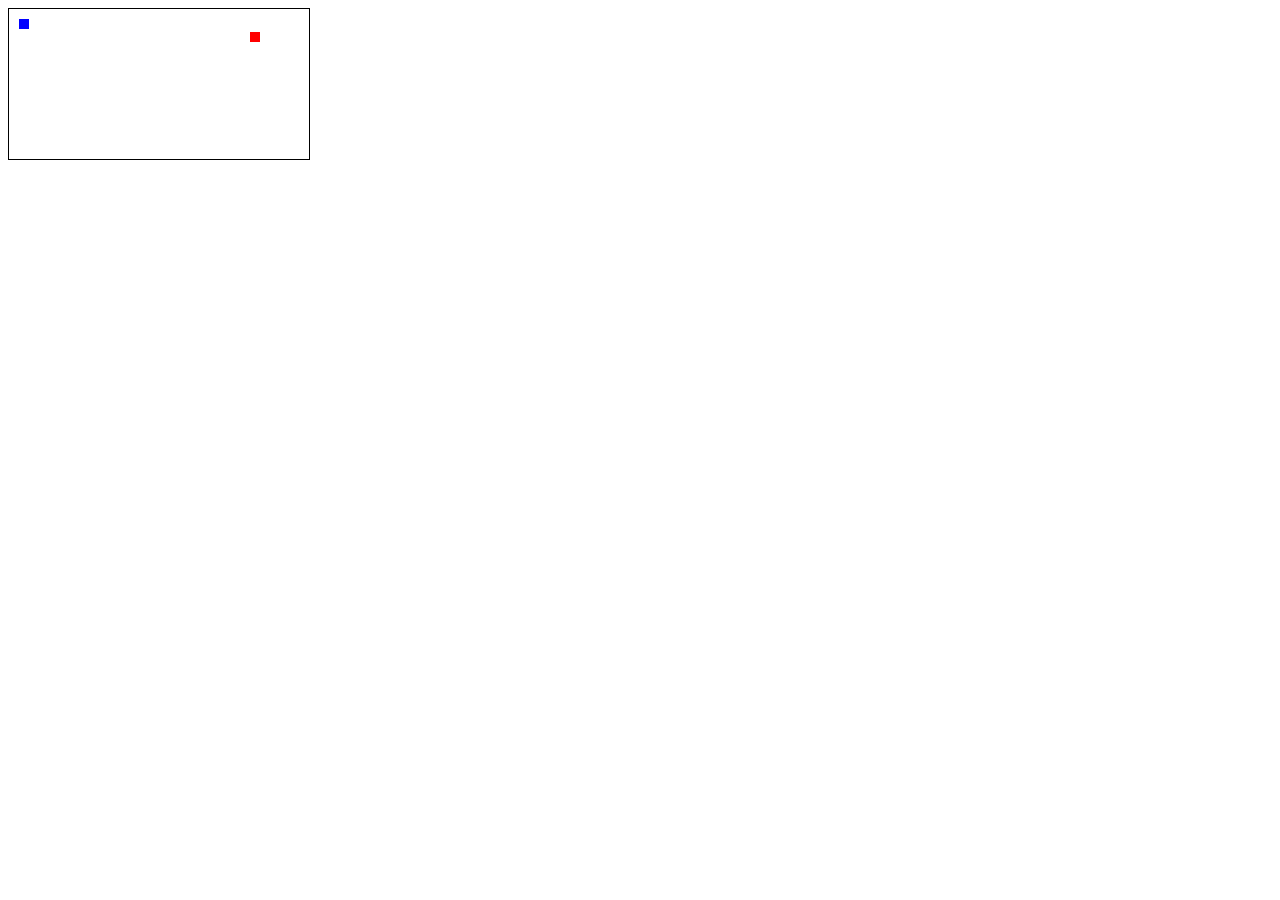
==== snake.html @ 070e20dc "Início do Projeto" ====
<!DOCTYPE html>
<html>

  <head>
    <link rel="stylesheet" href="stilo.css">
  </head>

  <body>
    <canvas></canvas>
    <p></p>
    <p></p>
    <div style="color:darkgray; display:none">
    <b>Objetivos</b><br>
    <del>Mover</del><br/>
    <del>Mover dentro dos limites do quadrado</del><br/>
    <del>Criar fruta</del><br/>
    <del>Comer fruta</del><br/>
    <ins>Crescer snake ao comer fruta</ins><br/>  
    <ins>Marcar pontuação</ins><br/>  
    <ins>Permitir atravessar parede e sair do outro lado</ins><br/>  
    <ins>Finalizar jogo qnd snake bater no próprio corpo</ins><br/>  
    </div>
    <script src="js.js">
    </script>
  </body>

</html>
---- stilo.css ----
canvas{border:1px solid #000000;}
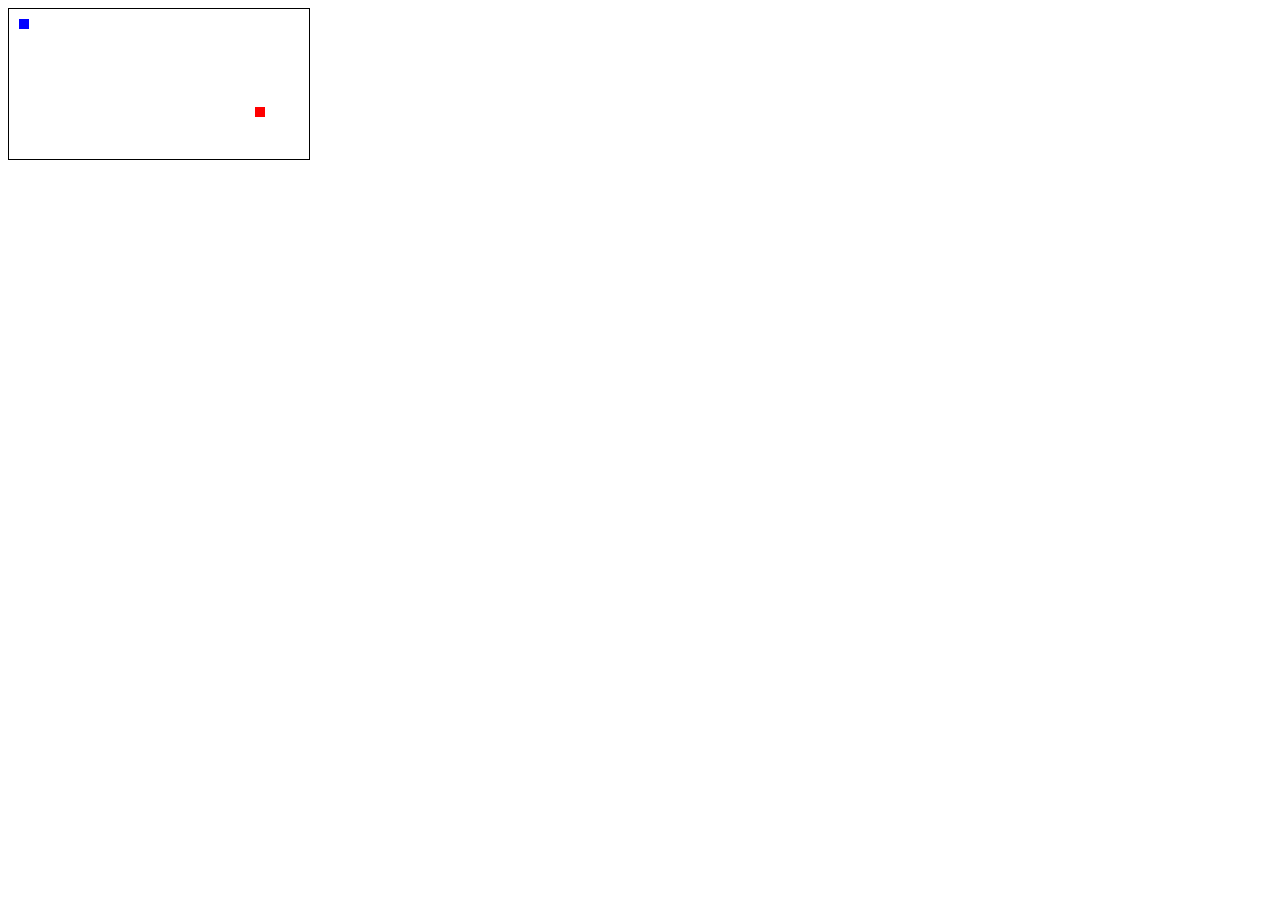
==== commit 918820b4: "Setar atividade" ====
--- a/snake.html
+++ b/snake.html
@@ -15,7 +15,7 @@
     <del>Mover dentro dos limites do quadrado</del><br/>
     <del>Criar fruta</del><br/>
     <del>Comer fruta</del><br/>
-    <ins>Crescer snake ao comer fruta</ins><br/>  
+    <ins>Crescer snake ao comer fruta - Renan</ins><br/>  
     <ins>Marcar pontuação</ins><br/>  
     <ins>Permitir atravessar parede e sair do outro lado</ins><br/>  
     <ins>Finalizar jogo qnd snake bater no próprio corpo</ins><br/>  
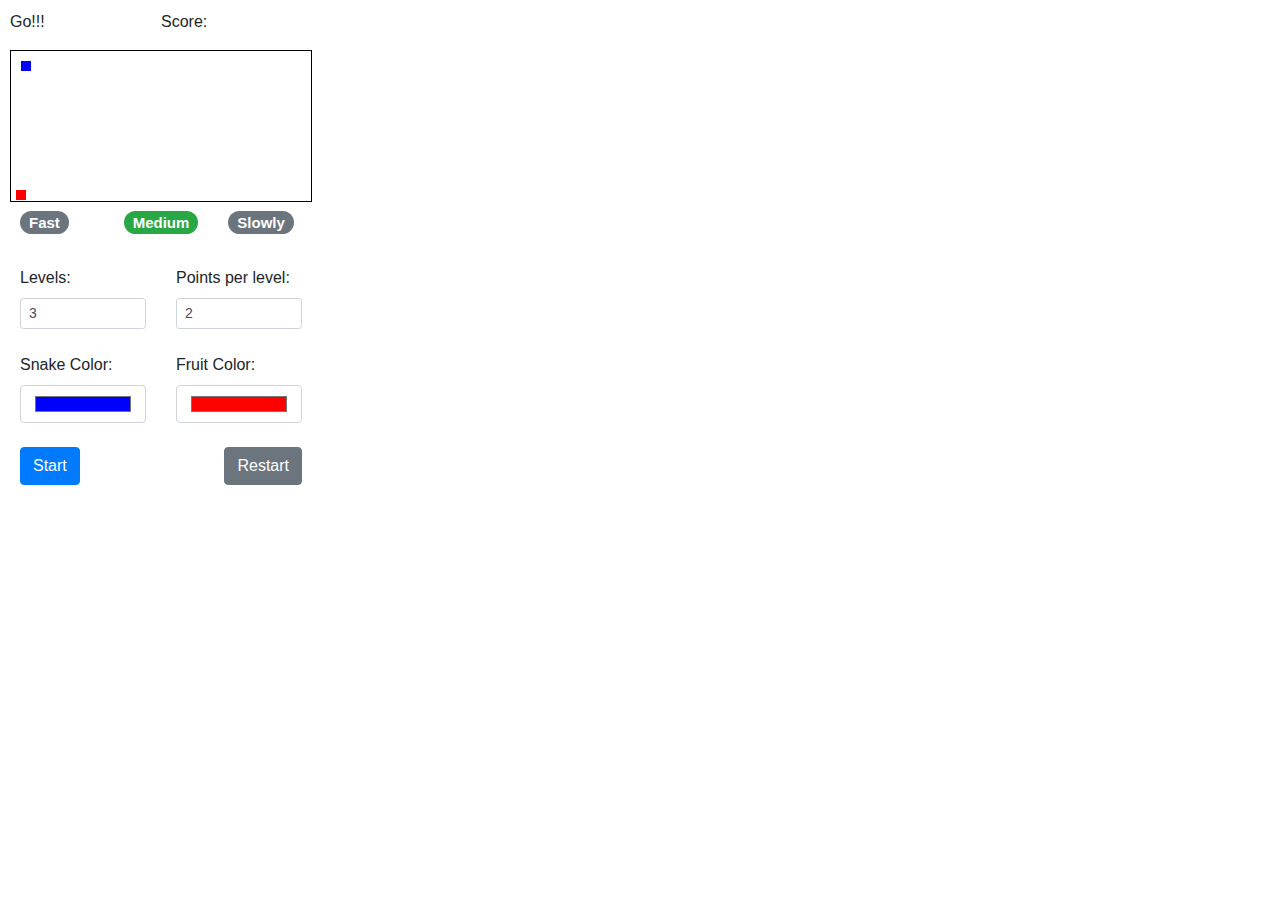
==== commit e435f28b: "Update Layout" ====
--- a/snake.html
+++ b/snake.html
@@ -2,13 +2,58 @@
 <html>
 
   <head>
+    <meta charset="utf-8">
+    <meta name="viewport" content="width=device-width, initial-scale=1, shrink-to-fit=no">
+      <link rel="stylesheet" href="https://stackpath.bootstrapcdn.com/bootstrap/4.4.1/css/bootstrap.min.css" integrity="sha384-Vkoo8x4CGsO3+Hhxv8T/Q5PaXtkKtu6ug5TOeNV6gBiFeWPGFN9MuhOf23Q9Ifjh" crossorigin="anonymous">
     <link rel="stylesheet" href="stilo.css">
   </head>
 
   <body>
+    <main>
+    <p class="titulo_topo_canvas">Go!!!</p><p class="titulo_topo_canvas">Score: </p>
     <canvas></canvas>
-    <p></p>
-    <p></p>
+    <br>
+    <form action="#" style="padding:0px 10px">
+        <div class="row">
+            <div class="col">
+            <h5><span id="fast" class="badge badge-pill badge-secondary" >Fast</span></h5>
+            </div>
+            <div class="col">
+            <h5><span id="medium" class="badge badge-pill badge-success" data-velocidade="100">Medium</span></h5>
+            </div>
+            <div class="col">
+            <h5><span id="slowly" class="badge badge-pill badge-secondary">Slowly</span></h5>
+            </div>
+        </div><br>
+        <div class="row">
+            <div class="col">
+                <label for="fases">Levels: </label>
+                <input type="number" class="form-control form-control-sm" id="fases" value="3">
+            </div>
+            <div class="col">
+                <label for="pontos">Points per level: </label>
+                <input id="pontos" class="form-control form-control-sm" type="number" value="2">
+            </div>
+        </div>
+        <br>
+        <div class="row">
+            <div class="col">
+                <label for="colorSnake">Snake Color: </label>
+                <input type="color" class="form-control" id="colorSnake" value="#0000ff" onchange="trocaCor()">
+            </div>
+            <div class="col">
+                <label for="colorFruit">Fruit Color: </label>
+                <input type="color" class="form-control" id="colorFruit" value="#ff0000" onchange="trocaCor()">
+            </div>
+        </div>
+        <br>
+        <button type="submit" class="btn btn-primary" onclick="iniciarJogo(); event.preventDefault();">Start</button>
+        <input type="reset" style="float:right;" value="Restart" class="btn btn-secondary" onclick="resetarJogo()">
+        
+</form>
+    <form action="#">
+    
+    </form>
     <div style="color:darkgray; display:none">
     <b>Objetivos</b><br>
     <del>Mover</del><br/>
@@ -20,8 +65,12 @@
     <ins>Permitir atravessar parede e sair do outro lado</ins><br/>  
     <ins>Finalizar jogo qnd snake bater no próprio corpo</ins><br/>  
     </div>
-    <script src="js.js">
-    </script>
+        </main>
+    
+      <script src="https://code.jquery.com/jquery-3.4.1.slim.min.js" integrity="sha384-J6qa4849blE2+poT4WnyKhv5vZF5SrPo0iEjwBvKU7imGFAV0wwj1yYfoRSJoZ+n" crossorigin="anonymous"></script>
+    <script src="https://cdn.jsdelivr.net/npm/popper.js@1.16.0/dist/umd/popper.min.js" integrity="sha384-Q6E9RHvbIyZFJoft+2mJbHaEWldlvI9IOYy5n3zV9zzTtmI3UksdQRVvoxMfooAo" crossorigin="anonymous"></script>
+    <script src="https://stackpath.bootstrapcdn.com/bootstrap/4.4.1/js/bootstrap.min.js" integrity="sha384-wfSDF2E50Y2D1uUdj0O3uMBJnjuUD4Ih7YwaYd1iqfktj0Uod8GCExl3Og8ifwB6" crossorigin="anonymous"></script>
+      <script src="js.js"></script>
   </body>
 
 </html>
--- a/stilo.css
+++ b/stilo.css
@@ -1 +1,11 @@
-canvas{border:1px solid #000000;}+main {
+    width: 322px; 
+    padding: 10px;   
+}
+canvas {
+    border:1px solid #000000;
+}
+p.titulo_topo_canvas {
+    width: 151px;
+    float:left;
+}
